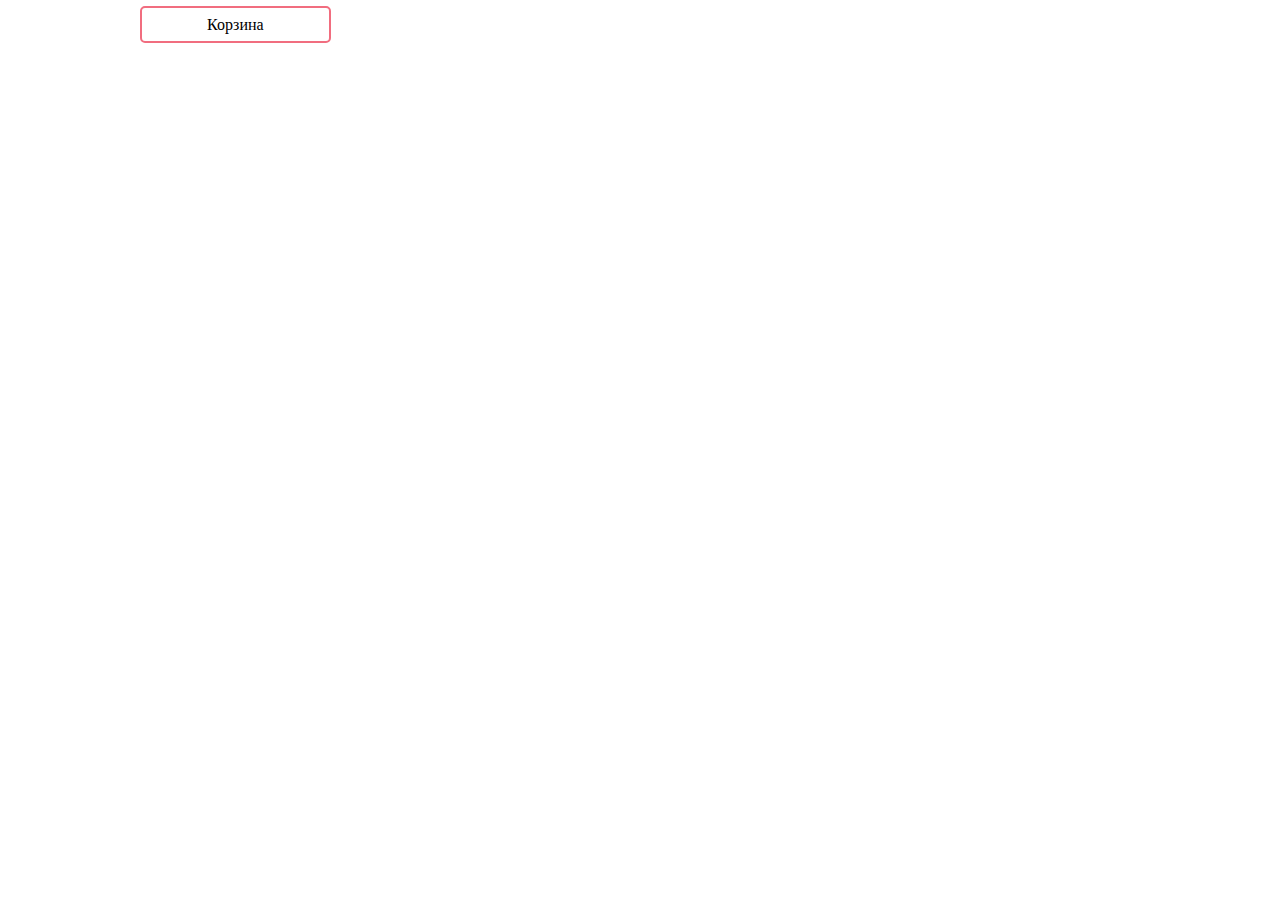
==== lesson-3/project/index.html @ 04552970 "Домашняя работа к уроку 3" ====
<!DOCTYPE html>
<html lang="en">

<head>
    <meta charset="UTF-8">
    <title>Интернет-магазин</title>
    <link rel="stylesheet" href="style.css">
</head>

<body>
    <header class="center header">
        <a href=# class="link" type="button">Корзина</a>
        <div class="center">
            <div class="cart-products"></div>
        </div>
    </header>
    <main>
        <div class="center">
            <div class="products"></div>
        </div>
    </main>
    
    <script src="./js/main.js"></script>
    
</body>

</html>
---- lesson-3/project/style.css ----
* {
    margin: 0;
    padding: 0;
}

.center {
    padding-left: calc(50% - 500px);
    padding-right: calc(50% - 500px);
}
.header {
    margin-top: 16px;
}
.products {
    display: flex;
    justify-content: start;
    margin-top: 32px;
}
.product-item {
    margin-right: 30px;
}
.heading {
    padding-bottom: 8px;
}
.price-text {
    margin: 8px 0;
}
.by-btn {
    background-color:  #ffffff;
    color:black;
    border-radius: 5px;
    border:2px solid #F16D7F;
    padding: 8px;
    width: 200px;
    height: 50px;
}

.link {
    text-decoration: none;
    width: 200px;
    height: 50px;
    border-radius: 5px;
    border:2px solid #F16D7F;
    padding: 8px 65px;
    color:black;
}
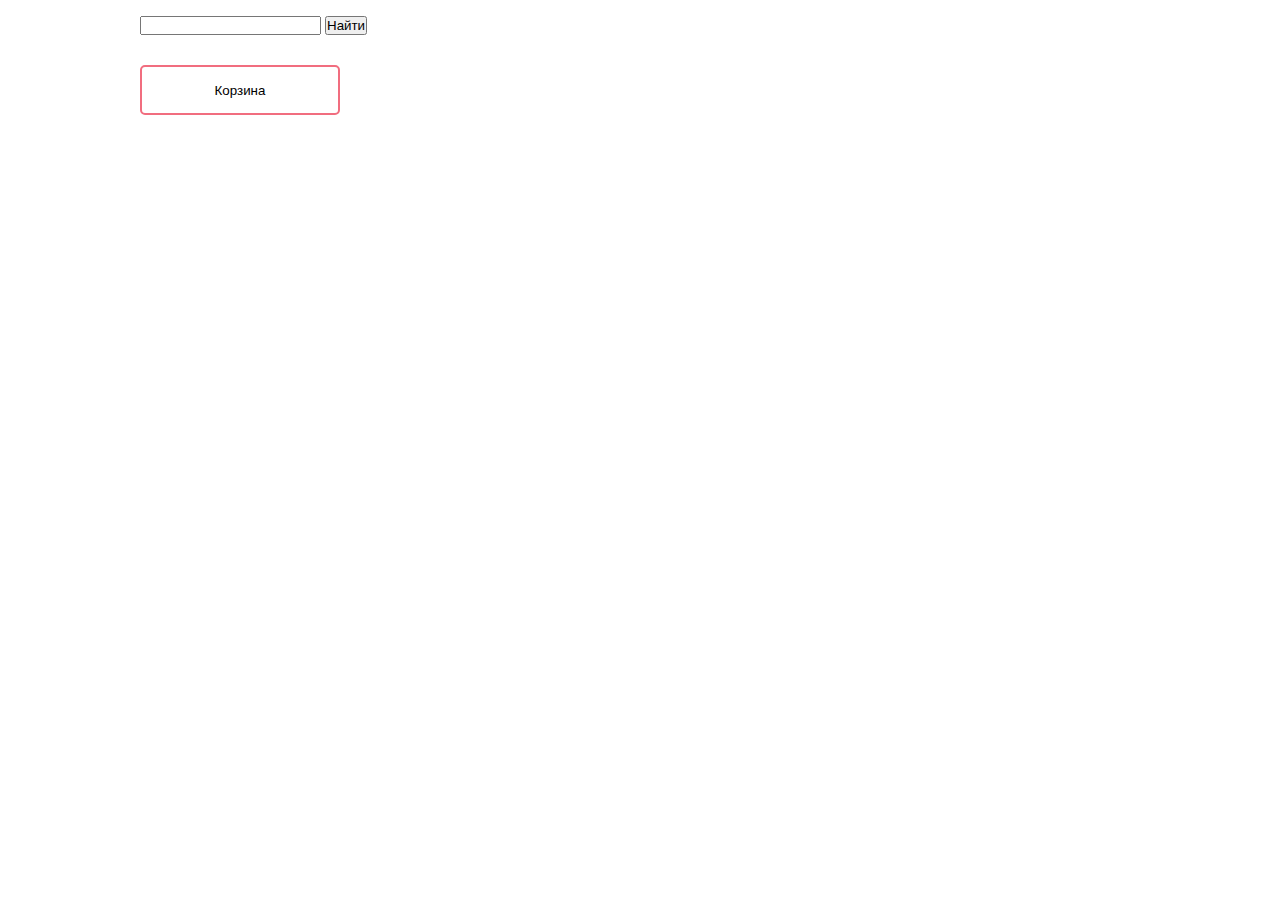
==== commit 726069d1: "Доработанная и исправленная домашняя к уроку 3" ====
--- a/lesson-3/project/index.html
+++ b/lesson-3/project/index.html
@@ -9,10 +9,15 @@
 
 <body>
     <header class="center header">
-        <a href=# class="link" type="button">Корзина</a>
-        <div class="center">
-            <div class="cart-products"></div>
-        </div>
+        <form action="#" class="search-form">
+            <input type="text" class="search-field">
+            <button class="btn-search" type="submit">
+               Найти
+            </button>
+        </form>
+        <button class="cart-btn" type="button">Корзина</button>
+        <div class="cart-products invisible"></div>
+        
     </header>
     <main>
         <div class="center">
--- a/lesson-3/project/style.css
+++ b/lesson-3/project/style.css
@@ -24,7 +24,7 @@
 .price-text {
     margin: 8px 0;
 }
-.by-btn {
+.by-btn, .cart-btn {
     background-color:  #ffffff;
     color:black;
     border-radius: 5px;
@@ -42,4 +42,23 @@
     border:2px solid #F16D7F;
     padding: 8px 65px;
     color:black;
+}
+.search-form {
+    margin-bottom: 30px;
+}
+
+.invisible{
+    display: none;
+}
+
+.cart-products:before{
+    content: '';
+    width: 0;
+    height: 0;
+    position: absolute;
+    top: -10px;
+    right: 35px;
+    border-left: 10px solid transparent;
+    border-right: 10px solid transparent;
+    border-bottom: 10px solid white;
 }